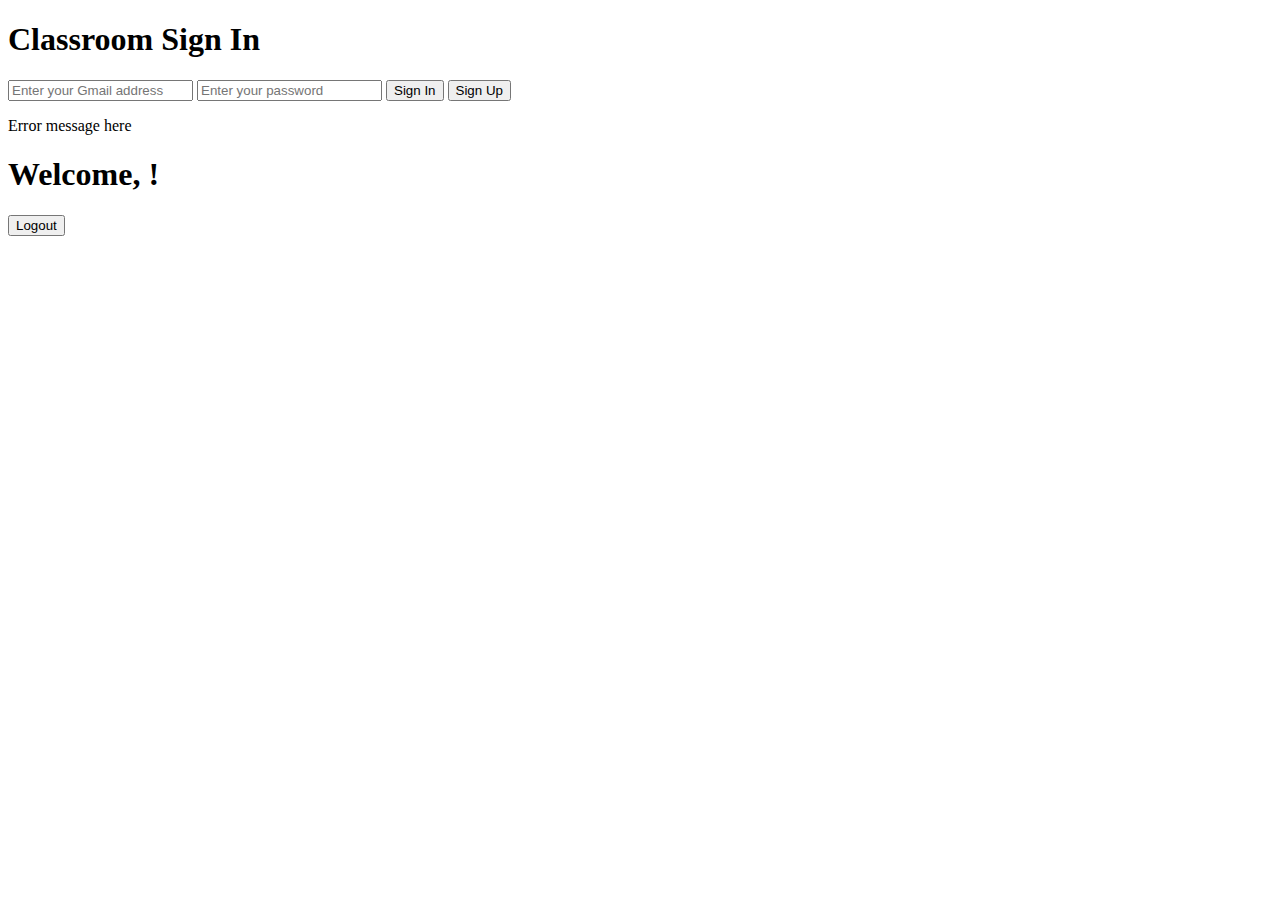
==== index.html @ df7c5dea "Classroom sign-in section" ====
<!DOCTYPE html>
<html lang="en">
<head>
  <meta charset="UTF-8">
  <meta name="viewport" content="width=device-width, initial-scale=1.0">
  <title>Apna-Classroom</title>
</head>
<body>
  <div id="app">

    <div id="signin-section">
        <h1>Classroom Sign In</h1>
        <input type="email" id="email" placeholder="Enter your Gmail address">
        <input type="password" id="password" placeholder="Enter your password">
        <button id="signin-btn">Sign In</button>
        <button id="signup-btn">Sign Up</button>
        <p id="error-message" class="hidden">Error message here</p>
    </div>
      
    <div id="dashboard-section" class="hidden">
      <h1>Welcome, <span id="user-email"></span>!</h1>
      <button id="logout-btn">Logout</button>
    </div>

  </div>
</body>
</html>
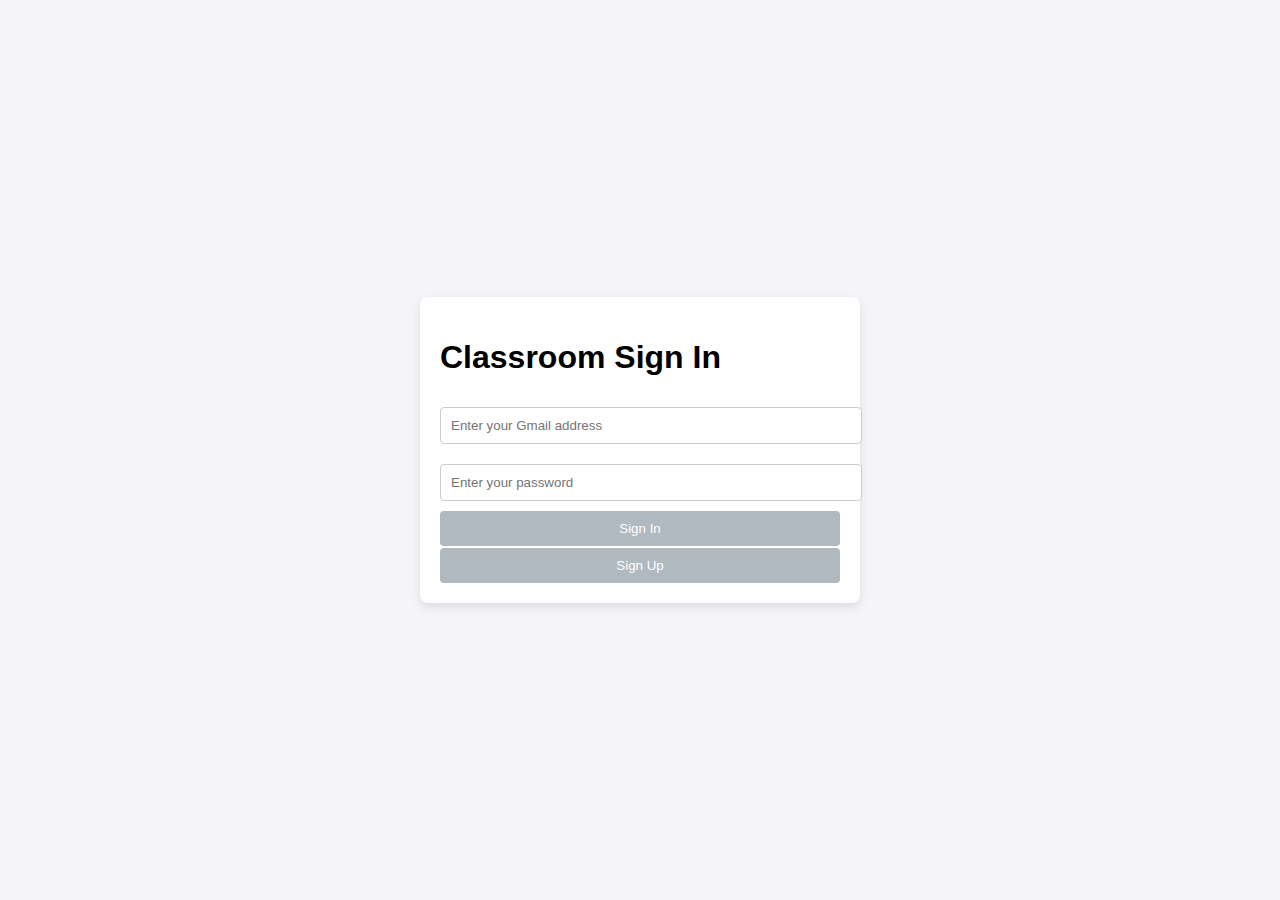
==== commit 1959b4ba: "Handled user sign in and log out with local storage" ====
--- a/index.html
+++ b/index.html
@@ -4,6 +4,7 @@
   <meta charset="UTF-8">
   <meta name="viewport" content="width=device-width, initial-scale=1.0">
   <title>Apna-Classroom</title>
+  <link rel="stylesheet" href="styles.css">
 </head>
 <body>
   <div id="app">
@@ -18,10 +19,10 @@
     </div>
       
     <div id="dashboard-section" class="hidden">
-      <h1>Welcome, <span id="user-email"></span>!</h1>
+      <h1>Welcome, Apna Classroom</h1> 
       <button id="logout-btn">Logout</button>
     </div>
-
+   <script src="classroom.js"></script>
   </div>
 </body>
 </html>
--- a/styles.css
+++ b/styles.css
@@ -0,0 +1,56 @@
+body {
+    font-family: Arial, sans-serif;
+    margin: 0;
+    padding: 0;
+    display: flex;
+    justify-content: center;
+    align-items: center;
+    height: 100vh;
+    background-color: #f4f4f9;
+  }
+  
+  .hidden {
+    display: none;
+  }
+  
+  #error-message {
+    color: red;
+    font-size: 0.9rem;
+    margin-top: 10px;
+  }
+  
+  #app {
+    width: 100%;
+    max-width: 400px;
+    padding: 20px;
+    background: white;
+    box-shadow: 0 4px 10px rgba(0, 0, 0, 0.1);
+    border-radius: 8px;
+  }
+  
+  input {
+    width: 100%;
+    padding: 10px;
+    margin: 10px 0;
+    border: 1px solid #ccc;
+    border-radius: 4px;
+  }
+  
+  button {
+    padding: 10px;
+    width: 100%;
+    background: #b0b8c0;
+    color: white;
+    border: none;
+    border-radius: 4px;
+    cursor: pointer;
+  }
+
+  #signup-btn {
+    margin-top: 2px;
+  } 
+  
+  button:hover {
+    background: #0056b3;
+  }
+  